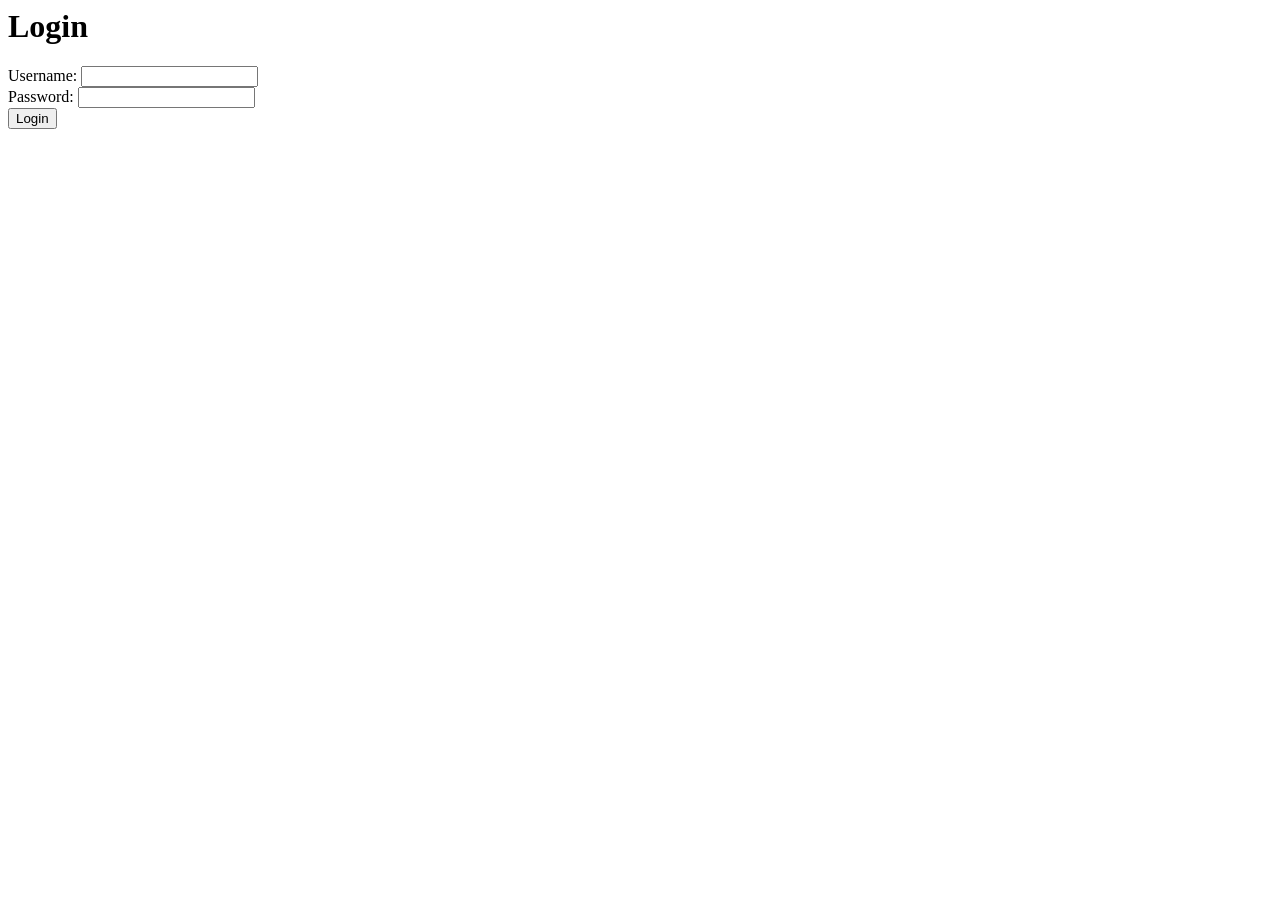
==== www/login.html @ 820cc90d "First commit" ====
<html><body>
<h1>Login</h1>
<form method="POST" action="/login">
  Username: <input name="username" type="text"><br>
  Password: <input name="password" type="password"><br>
  <input type="submit" value="Login">
</form>
</body></html>
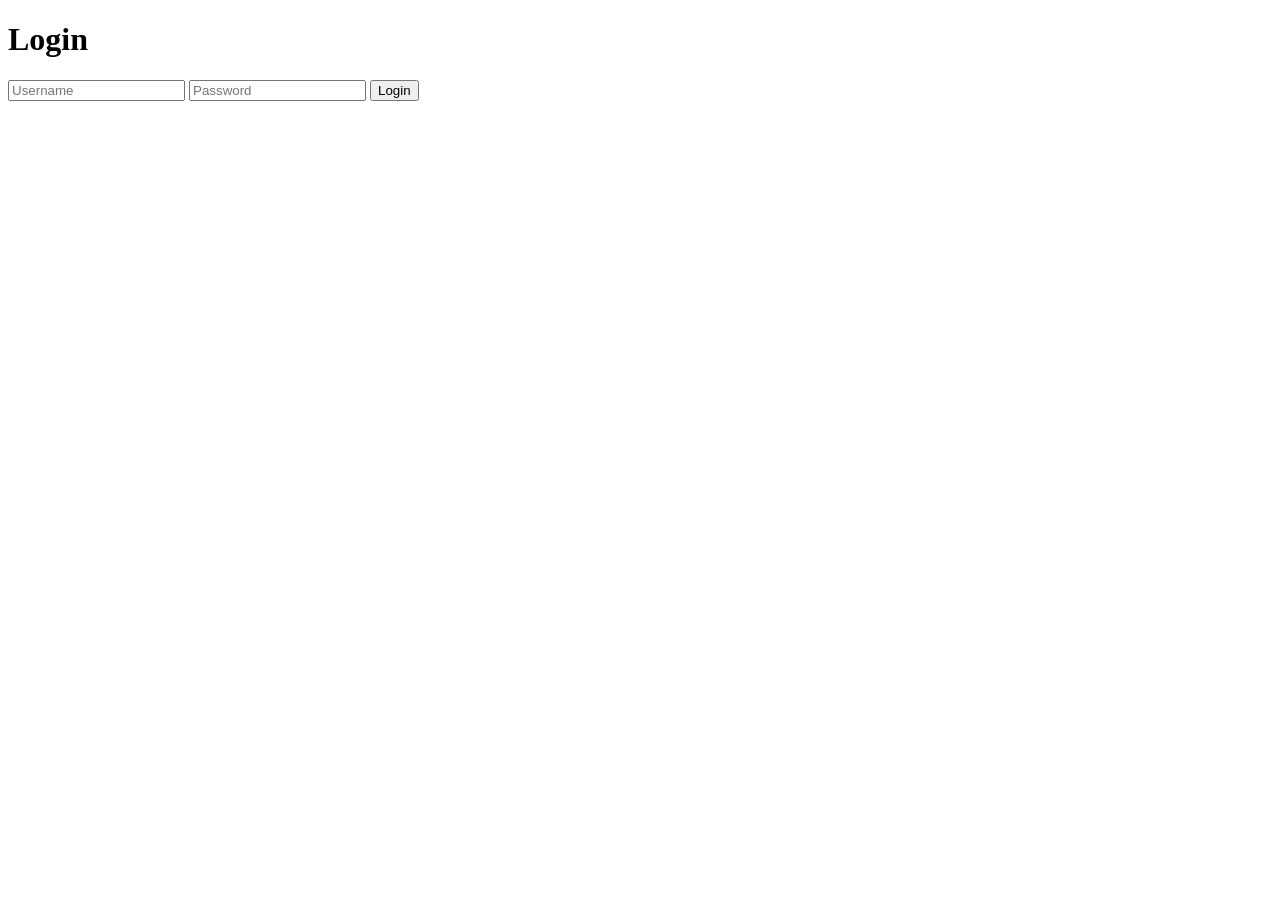
==== commit 1d486cc2: "nearly completed" ====
--- a/www/login.html
+++ b/www/login.html
@@ -1,8 +1,39 @@
-<html><body>
-<h1>Login</h1>
-<form method="POST" action="/login">
-  Username: <input name="username" type="text"><br>
-  Password: <input name="password" type="password"><br>
-  <input type="submit" value="Login">
-</form>
-</body></html>+<!DOCTYPE html>
+<html lang="en">
+<head>
+  <meta charset="utf-8" />
+  <title>Login</title>
+</head>
+<body>
+  <h1>Login</h1>
+  <input id="username" placeholder="Username" />
+  <input id="password" type="password" placeholder="Password" />
+  <button id="loginBtn">Login</button>
+  <p id="status"></p>
+
+  <script>
+    document.getElementById("loginBtn").addEventListener("click", async () => {
+      const username = document.getElementById("username").value.trim();
+      const password = document.getElementById("password").value.trim();
+
+      const resp = await fetch("/login", {
+        method: "POST",
+        headers: {"Content-Type": "application/json"},
+        credentials: "include",
+        body: JSON.stringify({ username, password })
+      });
+
+      const text = await resp.text();
+      let data = {};
+      try { data = JSON.parse(text); } catch (_) {}
+
+      if (resp.ok || data.ok) {
+        localStorage.setItem("chat_username", username);
+        window.location.href = "/index.html";
+      } else {
+        document.getElementById("status").textContent = "Login failed";
+      }
+    });
+  </script>
+</body>
+</html>
